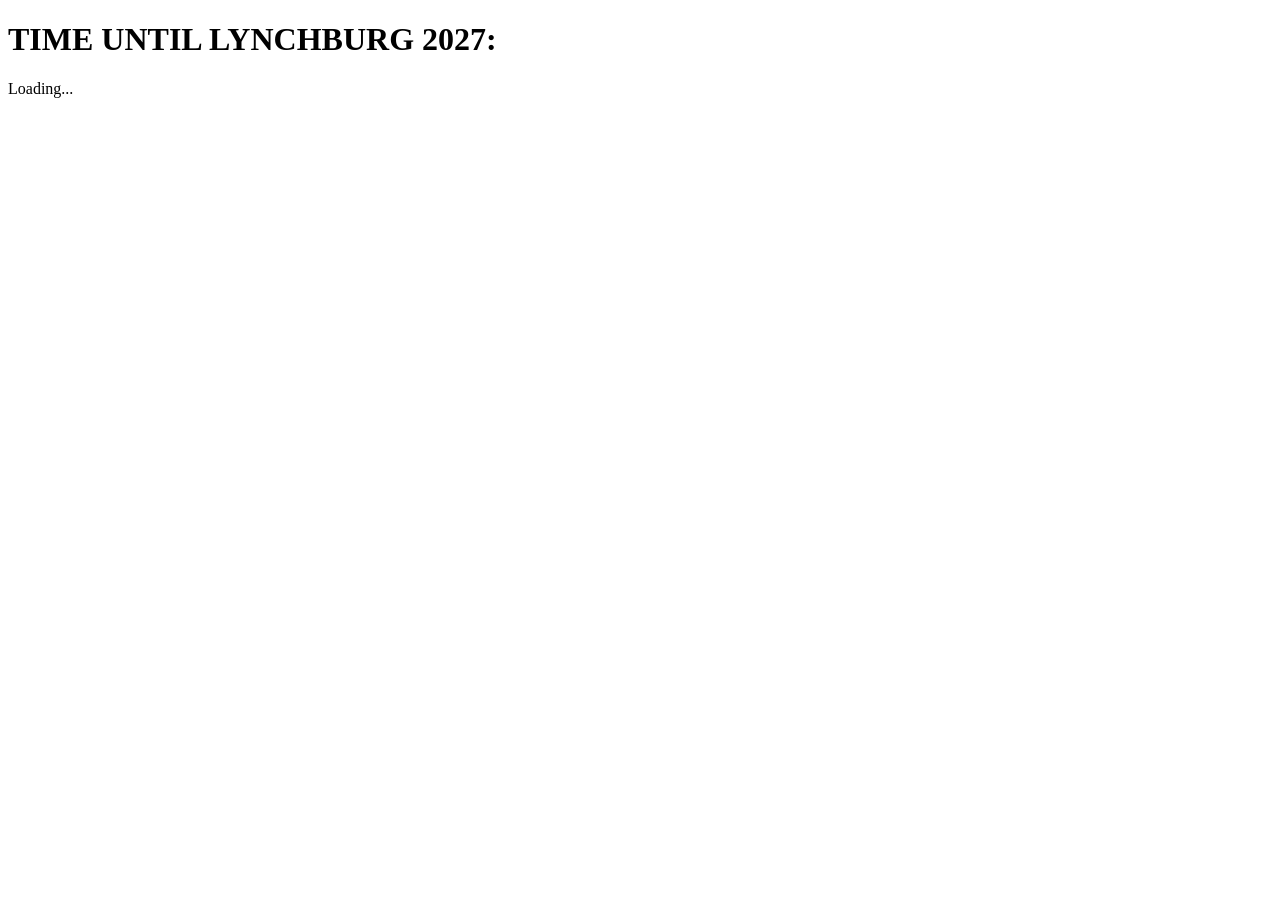
==== index.html @ 61ba5905 "Add initial HTML structure for countdown page" ====
<!DOCTYPE html>
<html lang="en">
<head>
  <meta charset="UTF-8" />
  <meta name="viewport" content="width=device-width, initial-scale=1.0"/>
  <title>Lynchburg 2027 Countdown</title>

  <link rel="stylesheet" href="style.css" />
</head>
<body>

  <div class="container">
    <h1>TIME UNTIL LYNCHBURG 2027:</h1>

    <div id="countdown">
      Loading...
    </div>
  </div>

  <script src="script.js"></script>
</body>
</html>
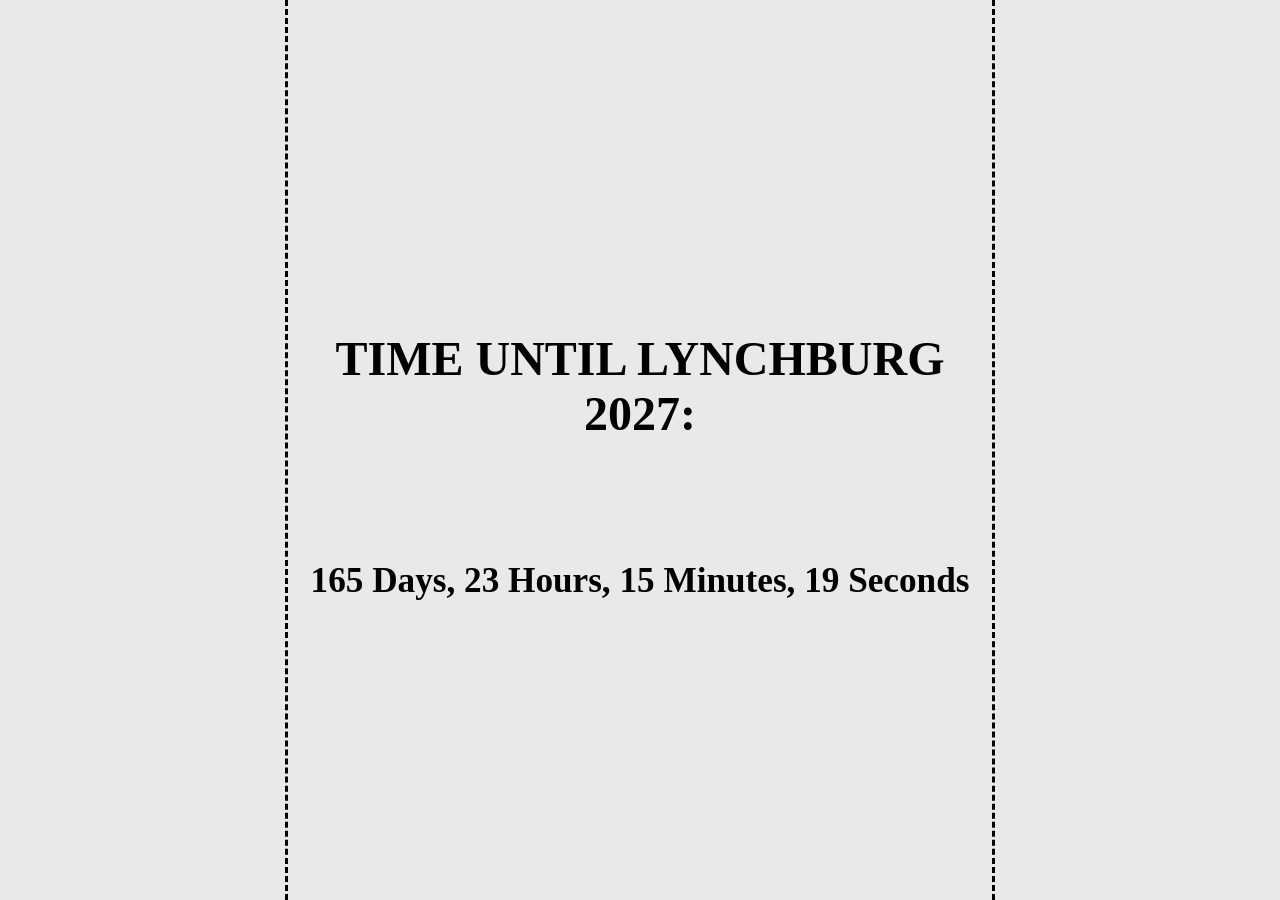
==== commit b2d5d7dd: "Add favicon link to index.html" ====
--- a/index.html
+++ b/index.html
@@ -4,7 +4,7 @@
   <meta charset="UTF-8" />
   <meta name="viewport" content="width=device-width, initial-scale=1.0"/>
   <title>Lynchburg 2027 Countdown</title>
-
+<link rel="icon" type="image/png" href="favicon.png">
   <link rel="stylesheet" href="style.css" />
 </head>
 <body>
--- a/style.css
+++ b/style.css
@@ -0,0 +1,38 @@
+body {
+    margin: 0;
+    padding: 0;
+    background-color: #e9e9e9;
+    font-family: "Times New Roman", serif;
+
+    display: flex;
+    justify-content: center;
+    align-items: center;
+
+    height: 100vh;
+}
+
+.container {
+    width: 55%;
+    height: 100vh;
+
+    border-left: 3px dashed black;
+    border-right: 3px dashed black;
+
+    display: flex;
+    flex-direction: column;
+    justify-content: center;
+    align-items: center;
+
+    text-align: center;
+}
+
+h1 {
+    font-size: 3rem;
+    font-weight: bold;
+    margin-bottom: 120px;
+}
+
+#countdown {
+    font-size: 2.2rem;
+    font-weight: bold;
+}
